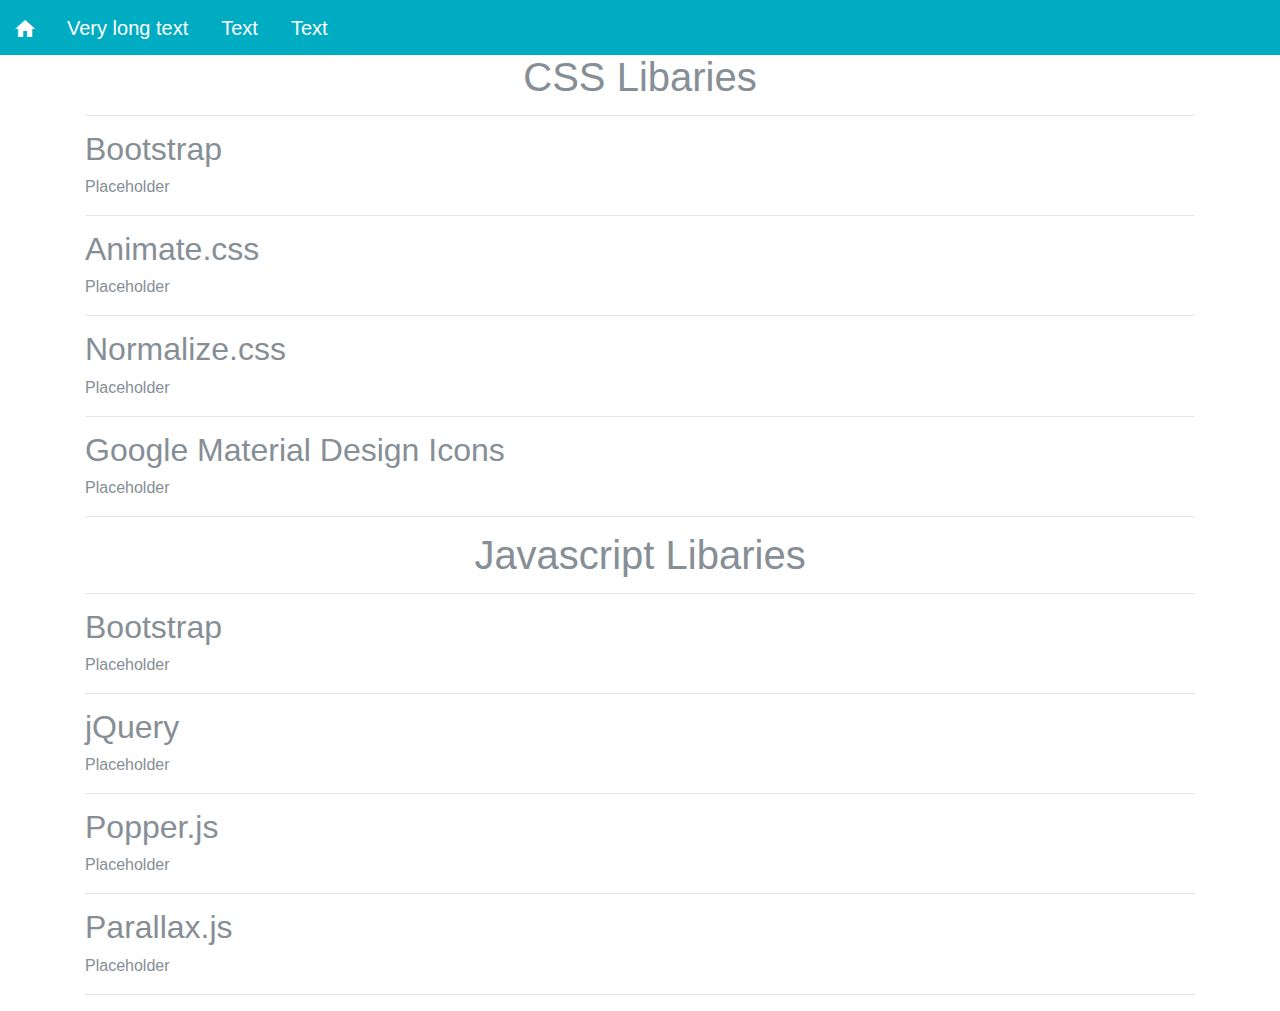
==== credits.html @ ba24c91c "Added credits" ====
<!DOCTYPE HTML>
<html lang="en">
  <head>
    <title>Sir John Leman High School - Credits</title>
    <!--CSS Imports go here-->
      <link rel="stylesheet" href="css/normalize.css">
      <link rel="stylesheet" href="css/animate.css">
      <link rel="stylesheet" href="css/bootstrap.css">
      <link rel="stylesheet" href="css/colors.css">
      <link rel="stylesheet" href="https://fonts.googleapis.com/icon?family=Material+Icons">
  </head>
  <body>
    <script src="js/jquery-3.2.1.js"></script>
    <script src="js/popper.js"></script>
    <script src="js/bootstrap.js"></script>
    <script src="js/scrolling.js"></script>
    <script src="js/parallax.js"></script>
    <!--Navbar-->
    <nav class="navbar-expand sticky-top bg-cyan">
      <div class="btn-group btn-group-lg" role="group">
        <a href="/index.html#home"><button type="button" class="btn btn-cyan"><i class="material-icons pt-2">&#xE88A;</i></button></a>
        <button href="/index.html#" type="button" class="btn btn-cyan">Very long text</button>
        <button href="/index.html#" type="button" class="btn btn-cyan">Text</button>
        <button href="/index.html#" type="button" class="btn btn-cyan">Text</button>
      </div>
    </nav>
    <div class="container">
      <center>
        <h1 class="text-muted">CSS Libaries</h1>
      </center>
      <hr>
        <h2 class="text-muted">Bootstrap</h2>
        <p class="text-muted">Placeholder</p>
      <hr>
        <h2 class="text-muted">Animate.css</h2>
        <p class="text-muted">Placeholder</p>
      <hr>
        <h2 class="text-muted">Normalize.css</h2>
        <p class="text-muted">Placeholder</p>
      <hr>
        <h2 class="text-muted">Google Material Design Icons</h2>
        <p class="text-muted">Placeholder</p>
      <hr>
      <center>
        <h1 class="text-muted">Javascript Libaries</h1>
      </center>
      <hr>
        <h2 class="text-muted">Bootstrap</h2>
        <p class="text-muted">Placeholder</p>
      <hr>
        <h2 class="text-muted">jQuery</h2>
        <p class="text-muted">Placeholder</p>
      <hr>
        <h2 class="text-muted">Popper.js</h2>
        <p class="text-muted">Placeholder</p>
      <hr>
        <h2 class="text-muted">Parallax.js</h2>
        <p class="text-muted">Placeholder</p>
      <hr>
    </div>
  </body>
</html>
---- css/colors.css ----
/*red*/

.bg-red {
  background-color: #e53935 !important;
}

a.bg-red:focus, a.bg-red:hover {
  background-color: #d32f2f !important;
}

.btn-red {
  color: #fff;
  background-color: #e53935;
  border-color: #e53935;
}

.btn-red:hover {
  color: #fff;
  background-color: #d32f2f;
  border-color: #d32f2f;
}

.btn-red:focus, .btn-red.focus {
  box-shadow: 0 0 0 3px rgba(0, 123, 255, 0.5);
}

.btn-red.disabled, .btn-red:disabled {
  background-color: #e53935;
  border-color: #e53935;
}

.btn-red:active, .btn-red.active,
.show > .btn-red.dropdown-toggle {
  background-color: #e53935;
  background-image: none;
  border-color: #d32f2f;
}

.btn-outline-red {
  color: #e53935;
  background-color: transparent;
  background-image: none;
  border-color: #e53935;
}

.btn-outline-red:hover {
  color: #fff;
  background-color: #e53935;
  border-color: #e53935;
}

/*grey*/

.bg-grey {
  background-color: #e0e0e0 !important;
}

a.bg-grey:focus, a.bg-grey:hover {
  background-color: #bdbdbd !important;
}

.btn-grey {
  color: #fff;
  background-color: #e0e0e0;
  border-color: #e0e0e0;
}

.btn-grey:hover {
  color: #fff;
  background-color: #bdbdbd;
  border-color: #bdbdbd;
}

.btn-grey:focus, .btn-grey.focus {
  box-shadow: 0 0 0 3px rgba(0, 123, 255, 0.5);
}

.btn-grey.disabled, .btn-grey:disabled {
  background-color: #e0e0e0;
  border-color: #e0e0e0;
}

.btn-grey:active, .btn-grey.active,
.show > .btn-grey.dropdown-toggle {
  background-color: #e0e0e0;
  background-image: none;
  border-color: #bdbdbd;
}

.btn-outline-grey {
  color: #e0e0e0;
  background-color: transparent;
  background-image: none;
  border-color: #e0e0e0;
}

.btn-outline-grey:hover {
  color: #fff;
  background-color: #e0e0e0;
  border-color: #e0e0e0;
}

/*cyan*/

.bg-cyan {
  background-color: #00acc1 !important;
}

a.bg-cyan:focus, a.bg-cyan:hover {
  background-color: #0097a7 !important;
}

.btn-cyan {
  color: #fff;
  background-color: #00acc1;
  border-color: #00acc1;
}

.btn-cyan:hover {
  color: #fff;
  background-color: #0097a7;
  border-color: #0097a7;
}

.btn-cyan:focus, .btn-cyan.focus {
  box-shadow: 0 0 0 3px rgba(0, 123, 255, 0.5);
}

.btn-cyan.disabled, .btn-cyan:disabled {
  background-color: #00acc1;
  border-color: #00acc1;
}

.btn-cyan:active, .btn-cyan.active,
.show > .btn-cyan.dropdown-toggle {
  background-color: #00acc1;
  background-image: none;
  border-color: #0097a7;
}

.btn-outline-cyan {
  color: #00acc1;
  background-color: transparent;
  background-image: none;
  border-color: #00acc1;
}

.btn-outline-cyan:hover {
  color: #fff;
  background-color: #00acc1;
  border-color: #00acc1;
}

/*pink*/

.bg-pink {
  background-color: #e91e63 !important;
}

a.bg-pink:focus, a.bg-pink:hover {
  background-color: #d81b60 !important;
}

.btn-pink {
  color: #fff;
  background-color: #e91e63;
  border-color: #e91e63;
}

.btn-pink:hover {
  color: #fff;
  background-color: #d81b60;
  border-color: #d81b60;
}

.btn-pink:focus, .btn-pink.focus {
  box-shadow: 0 0 0 3px rgba(0, 123, 255, 0.5);
}

.btn-pink.disabled, .btn-pink:disabled {
  background-color: #e91e63;
  border-color: #e91e63;
}

.btn-pink:active, .btn-pink.active,
.show > .btn-pink.dropdown-toggle {
  background-color: #e91e63;
  background-image: none;
  border-color: #d81b60;
}

.btn-outline-pink {
  color: #e91e63;
  background-color: transparent;
  background-image: none;
  border-color: #e91e63;
}

.btn-outline-pink:hover {
  color: #fff;
  background-color: #e91e63;
  border-color: #e91e63;
}
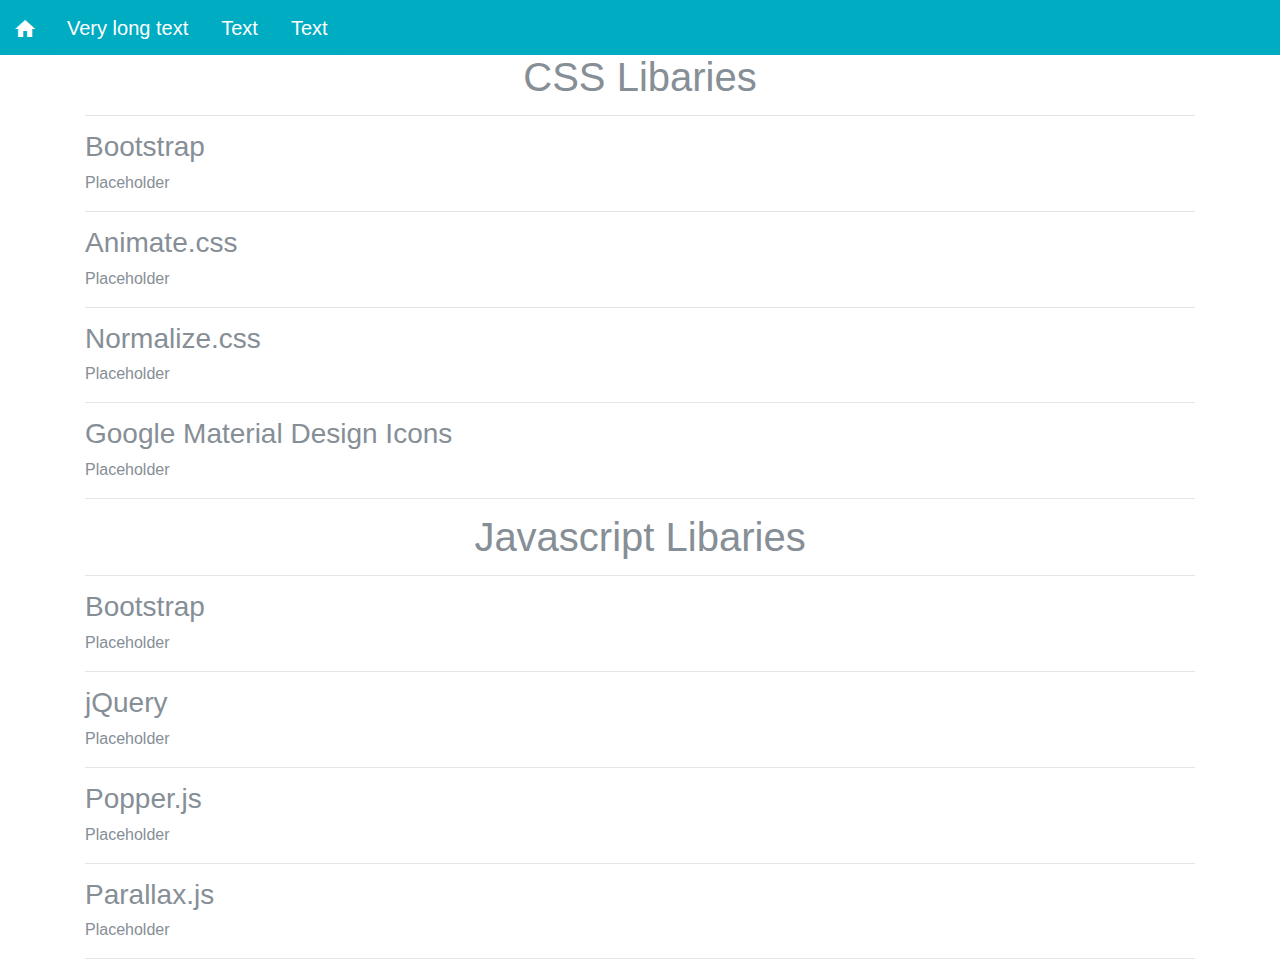
==== commit 228ae1a4: "Changed heading size" ====
--- a/credits.html
+++ b/credits.html
@@ -29,32 +29,32 @@
         <h1 class="text-muted">CSS Libaries</h1>
       </center>
       <hr>
-        <h2 class="text-muted">Bootstrap</h2>
+        <h3 class="text-muted">Bootstrap</h3>
         <p class="text-muted">Placeholder</p>
       <hr>
-        <h2 class="text-muted">Animate.css</h2>
+        <h3 class="text-muted">Animate.css</h3>
         <p class="text-muted">Placeholder</p>
       <hr>
-        <h2 class="text-muted">Normalize.css</h2>
+        <h3 class="text-muted">Normalize.css</h3>
         <p class="text-muted">Placeholder</p>
       <hr>
-        <h2 class="text-muted">Google Material Design Icons</h2>
+        <h3 class="text-muted">Google Material Design Icons</h3>
         <p class="text-muted">Placeholder</p>
       <hr>
       <center>
         <h1 class="text-muted">Javascript Libaries</h1>
       </center>
       <hr>
-        <h2 class="text-muted">Bootstrap</h2>
+        <h3 class="text-muted">Bootstrap</h3>
         <p class="text-muted">Placeholder</p>
       <hr>
-        <h2 class="text-muted">jQuery</h2>
+        <h3 class="text-muted">jQuery</h3>
         <p class="text-muted">Placeholder</p>
       <hr>
-        <h2 class="text-muted">Popper.js</h2>
+        <h3 class="text-muted">Popper.js</h3>
         <p class="text-muted">Placeholder</p>
       <hr>
-        <h2 class="text-muted">Parallax.js</h2>
+        <h3 class="text-muted">Parallax.js</h3>
         <p class="text-muted">Placeholder</p>
       <hr>
     </div>
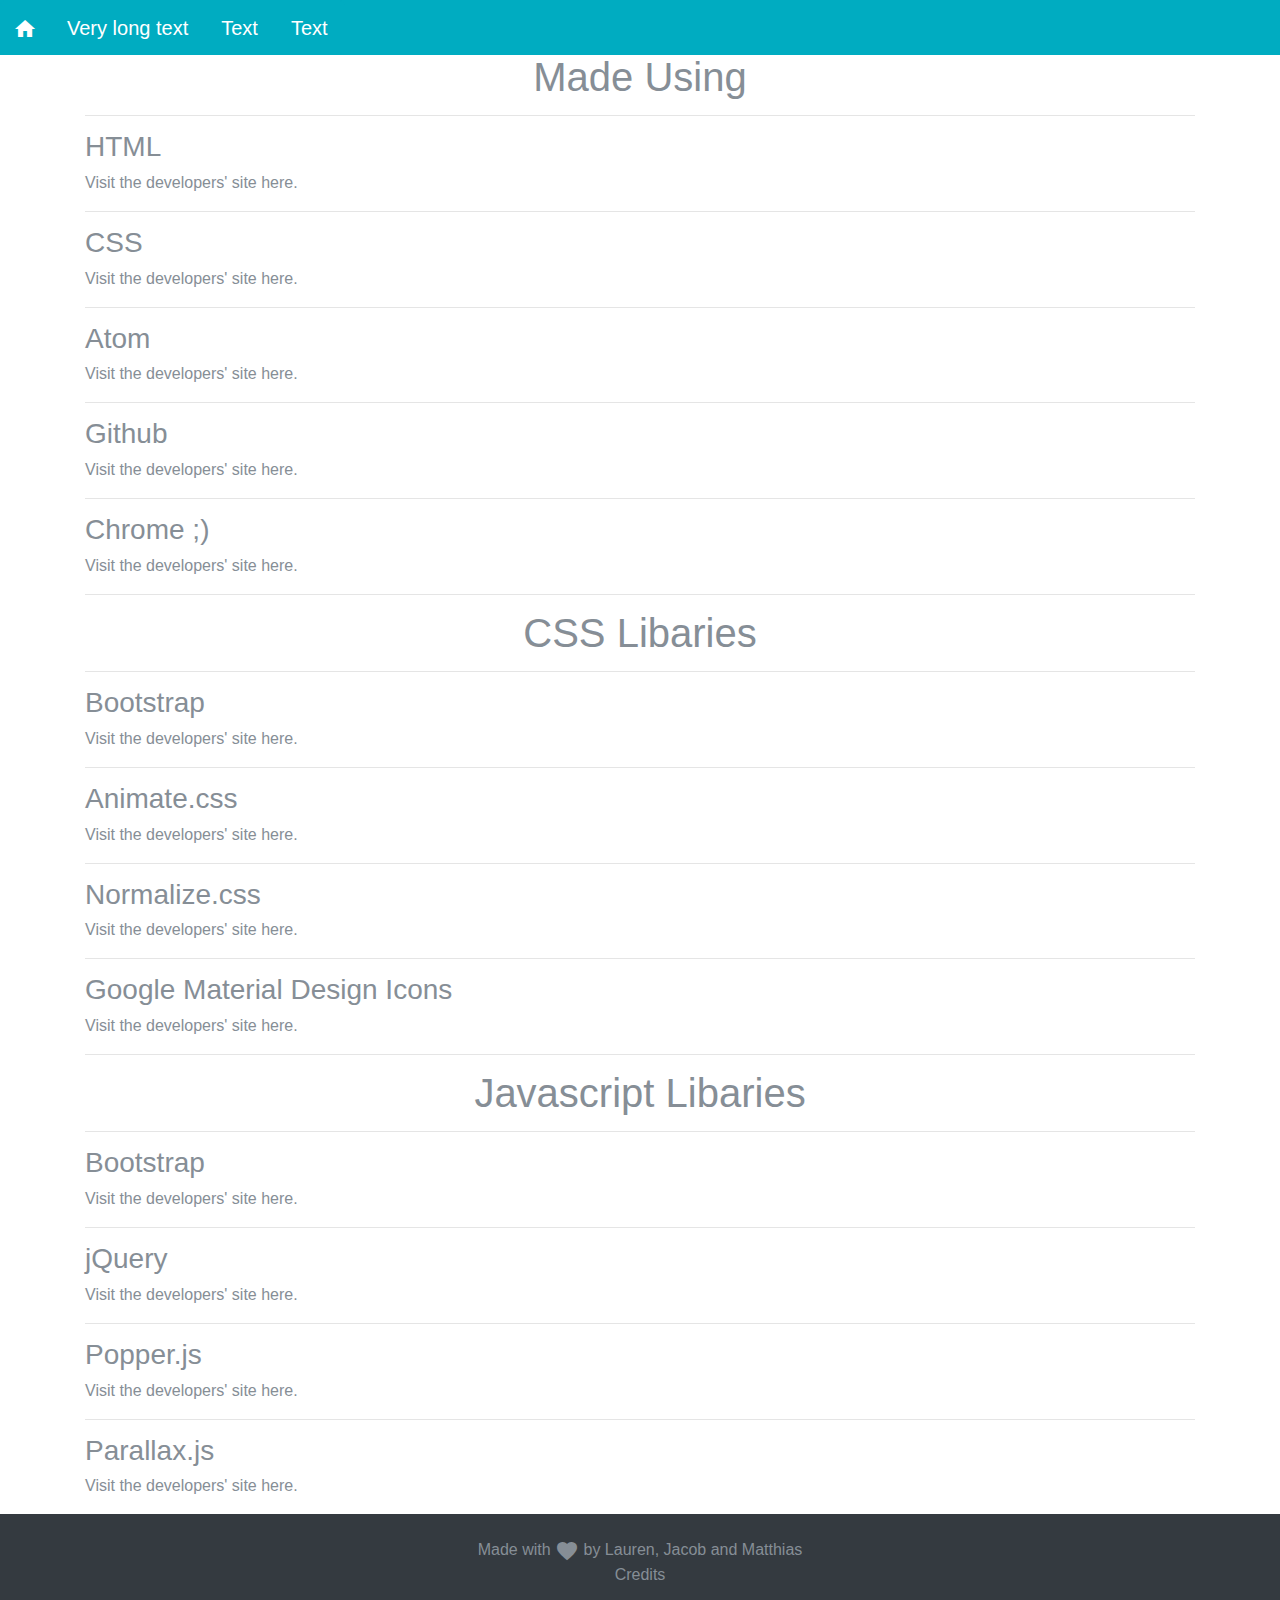
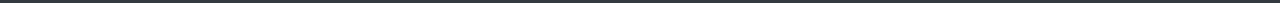
==== commit bb42fc90: "Edited info" ====
--- a/credits.html
+++ b/credits.html
@@ -25,38 +25,67 @@
       </div>
     </nav>
     <div class="container">
+      <!--Utilities-->
+      <center>
+        <h1 class="text-muted">Made Using</h1>
+      </center>
+      <hr>
+        <h3 class="text-muted">HTML</h3>
+        <p class="text-muted">Visit the developers' site <a class="text-muted" href="https://www.w3.org/html/">here</a>.</p>
+      <hr>
+        <h3 class="text-muted">CSS</h3>
+        <p class="text-muted">Visit the developers' site <a class="text-muted" href="https://www.w3.org/Style/CSS/">here</a>.</p>
+      <hr>
+        <h3 class="text-muted">Atom</h3>
+        <p class="text-muted">Visit the developers' site <a class="text-muted" href="https://atom.io/">here</a>.</p>
+      <hr>
+        <h3 class="text-muted">Github</h3>
+        <p class="text-muted">Visit the developers' site <a class="text-muted" href="https://github.com/">here</a>.</p>
+      <hr>
+        <h3 class="text-muted">Chrome ;)</h3>
+        <p class="text-muted">Visit the developers' site <a class="text-muted" href="https://www.google.com/chrome/index.html">here</a>.</p>
+      <hr>
+      <!--CSS Libs-->
       <center>
         <h1 class="text-muted">CSS Libaries</h1>
       </center>
       <hr>
         <h3 class="text-muted">Bootstrap</h3>
-        <p class="text-muted">Placeholder</p>
+        <p class="text-muted">Visit the developers' site <a class="text-muted" href="https://getbootstrap.com/">here</a>.</p>
       <hr>
         <h3 class="text-muted">Animate.css</h3>
-        <p class="text-muted">Placeholder</p>
+        <p class="text-muted">Visit the developers' site <a class="text-muted" href="https://daneden.github.io/animate.css/">here</a>.</p>
       <hr>
         <h3 class="text-muted">Normalize.css</h3>
-        <p class="text-muted">Placeholder</p>
+        <p class="text-muted">Visit the developers' site <a class="text-muted" href="https://necolas.github.io/normalize.css/">here</a>.</p>
       <hr>
         <h3 class="text-muted">Google Material Design Icons</h3>
-        <p class="text-muted">Placeholder</p>
+        <p class="text-muted">Visit the developers' site <a class="text-muted" href="https://material.io/icons/">here</a>.</p>
       <hr>
+      <!--JS Libs-->
       <center>
         <h1 class="text-muted">Javascript Libaries</h1>
       </center>
       <hr>
         <h3 class="text-muted">Bootstrap</h3>
-        <p class="text-muted">Placeholder</p>
+        <p class="text-muted">Visit the developers' site <a class="text-muted" href="https://getbootstrap.com/">here</a>.</p>
       <hr>
         <h3 class="text-muted">jQuery</h3>
-        <p class="text-muted">Placeholder</p>
+        <p class="text-muted">Visit the developers' site <a class="text-muted" href="https://jquery.com/">here</a>.</p>
       <hr>
         <h3 class="text-muted">Popper.js</h3>
-        <p class="text-muted">Placeholder</p>
+        <p class="text-muted">Visit the developers' site <a class="text-muted" href="https://popper.js.org/">here</a>.</p>
       <hr>
         <h3 class="text-muted">Parallax.js</h3>
-        <p class="text-muted">Placeholder</p>
-      <hr>
+        <p class="text-muted">Visit the developers' site <a class="text-muted" href="https://pixelcog.github.io/parallax.js/">here</a>.</p>
     </div>
+    <!--Footer-->
+    <nav class="navbar-expand container-fluid bg-dark" style="display: inline-block;">
+      <br/>
+      <center>
+        <p class="text-muted">Made with <i class="material-icons" style="vertical-align:middle;">&#xE87D;</i> by Lauren, Jacob and Matthias<br>
+        <a class="text-muted" href="credits.hmtl">Credits</a></p>
+      </center>
+    </nav>
   </body>
 </html>
